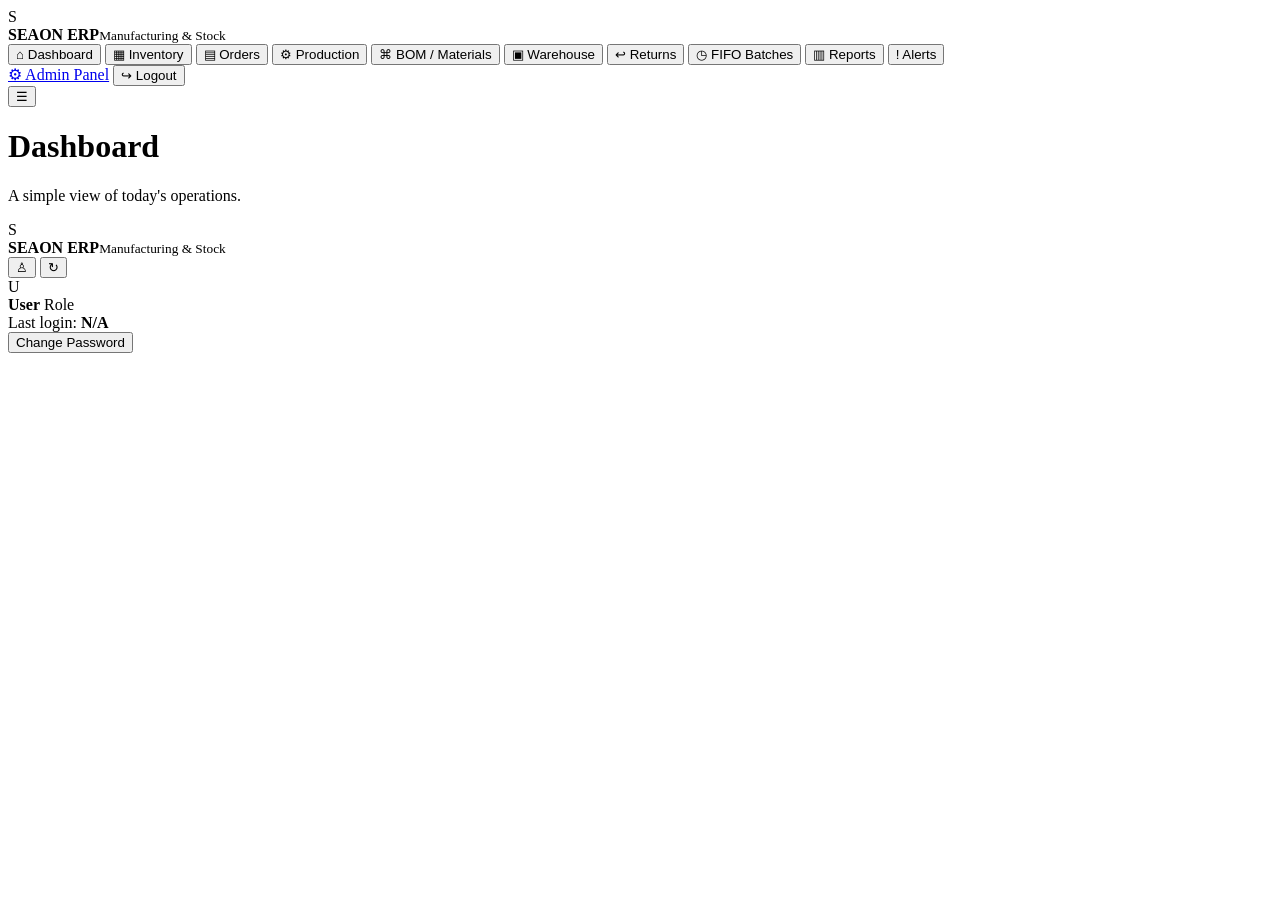
==== Backend/public/index.html @ 55f98b4c "Add files via upload" ====
<!doctype html>
<html lang="en">
<head>
  <meta charset="utf-8">
  <meta name="viewport" content="width=device-width, initial-scale=1">
  <title>SEAON ERP</title>
  <link rel="stylesheet" href="/app/CSS/style.css">
</head>
<body>
  <div class="app-shell">
    <div class="sidebar-overlay" id="sidebarOverlay" aria-hidden="true"></div>
    <aside class="sidebar" id="sidebar">
      <div class="brand sidebar-brand"><div class="brand-mark">S</div><div><strong>SEAON ERP</strong><small>Manufacturing &amp; Stock</small></div></div>
      <nav id="mainNav">
        <button class="nav-item active" data-page="dashboard"><span>⌂</span> Dashboard</button>
        <button class="nav-item" data-page="inventory"><span>▦</span> Inventory</button>
        <button class="nav-item" data-page="orders"><span>▤</span> Orders</button>
        <button class="nav-item" data-page="production"><span>⚙</span> Production</button>
        <button class="nav-item" data-page="bom"><span>⌘</span> BOM / Materials</button>
        <button class="nav-item" data-page="warehouse"><span>▣</span> Warehouse</button>
        <button class="nav-item" data-page="returns"><span>↩</span> Returns</button>
        <button class="nav-item" data-page="fifo"><span>◷</span> FIFO Batches</button>
        <button class="nav-item" data-page="reports"><span>▥</span> Reports</button>
        <button class="nav-item" data-page="notifications"><span>!</span> Alerts</button>
      </nav>
      <div class="sidebar-bottom">
        <a id="adminLink" class="nav-item link" href="/app/admin.html"><span>⚙</span> Admin Panel</a>
        <button class="nav-item" id="logoutBtn"><span>↪</span> Logout</button>
      </div>
    </aside>

    <main class="main">
      <header class="topbar">
        <button class="mobile-menu" id="mobileMenu" aria-label="Open navigation">☰</button>
        <div class="topbar-heading">
          <h1 id="pageTitle">Dashboard</h1>
          <p id="pageSubtitle">A simple view of today's operations.</p>
        </div>
        <div class="topbar-brand" aria-label="SEAON ERP"><div class="brand-mark">S</div><div><strong>SEAON ERP</strong><small>Manufacturing & Stock</small></div></div>
        <div class="topbar-right">
          <button class="icon-btn profile-trigger" id="profileToggle" type="button"
                  title="User profile" aria-label="Open user profile"
                  aria-expanded="false">♙</button>
          <button class="icon-btn" id="refreshBtn" title="Refresh" aria-label="Refresh">↻</button>
          <section class="profile-popover hidden" id="profilePopover" aria-label="User profile">
            <div class="profile-popover-heading">
              <div class="profile-avatar" id="profileInitials">U</div>
              <div class="profile-identity">
                <strong id="profileName">User</strong>
                <span id="profileRole">Role</span>
              </div>
            </div>
            <div class="profile-meta">Last login: <strong id="profileLastLogin">N/A</strong></div>
            <button class="btn primary profile-password-btn" id="profileChangePassword" type="button">Change Password</button>
          </section>
        </div>
      </header>

      <div id="toastArea" class="toast-area"></div>
      <div id="page" class="page-content"></div>
    </main>
  </div>

  <script src="/app/JS/api.js"></script>
  <script src="/app/JS/auth.js"></script>
  <script src="/app/JS/app.js"></script>
</body>
</html>
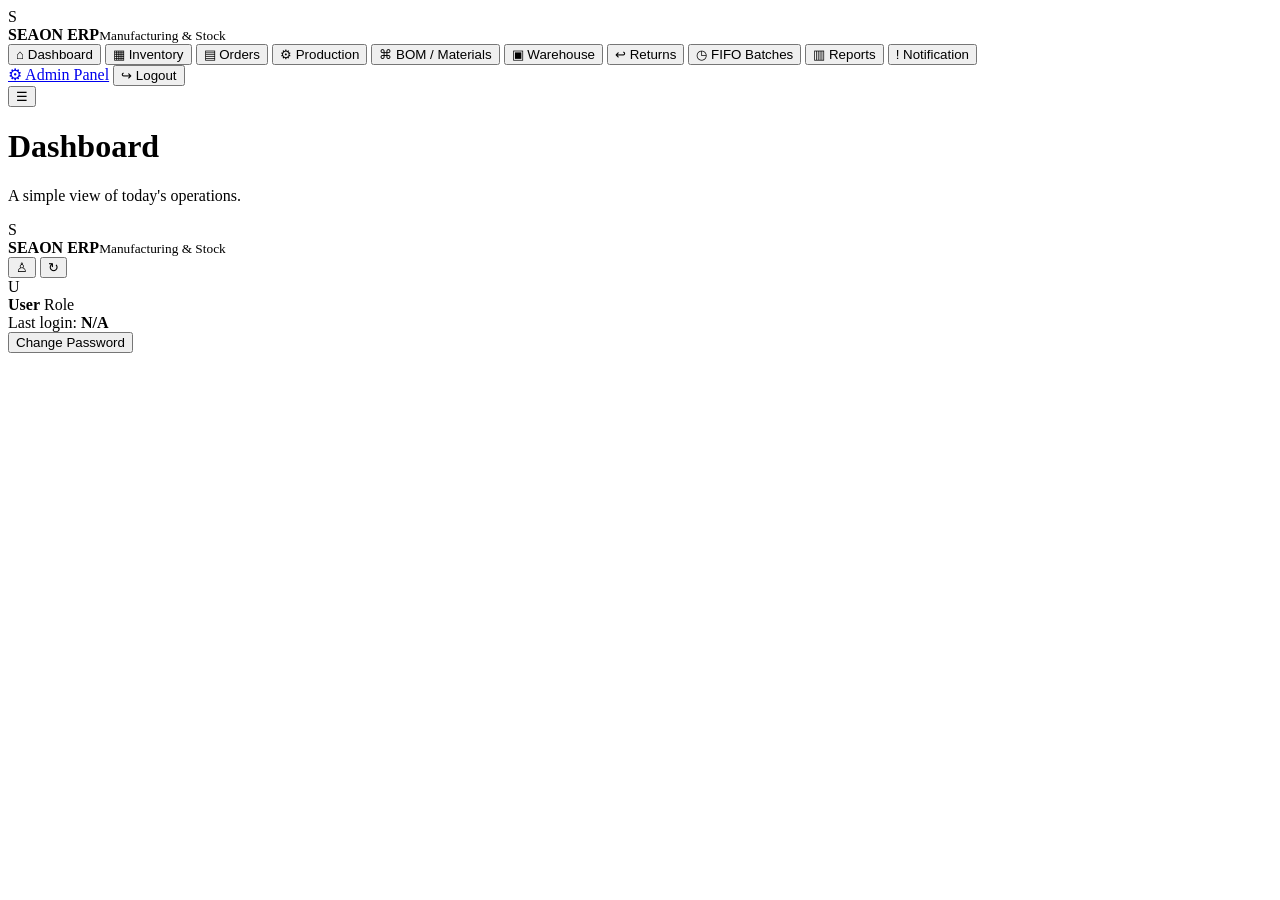
==== commit 322cf3ed: "Change button label from 'Alerts' to 'Notification'" ====
--- a/Backend/public/index.html
+++ b/Backend/public/index.html
@@ -21,7 +21,7 @@
         <button class="nav-item" data-page="returns"><span>↩</span> Returns</button>
         <button class="nav-item" data-page="fifo"><span>◷</span> FIFO Batches</button>
         <button class="nav-item" data-page="reports"><span>▥</span> Reports</button>
-        <button class="nav-item" data-page="notifications"><span>!</span> Alerts</button>
+        <button class="nav-item" data-page="notifications"><span>!</span> Notification</button>
       </nav>
       <div class="sidebar-bottom">
         <a id="adminLink" class="nav-item link" href="/app/admin.html"><span>⚙</span> Admin Panel</a>
